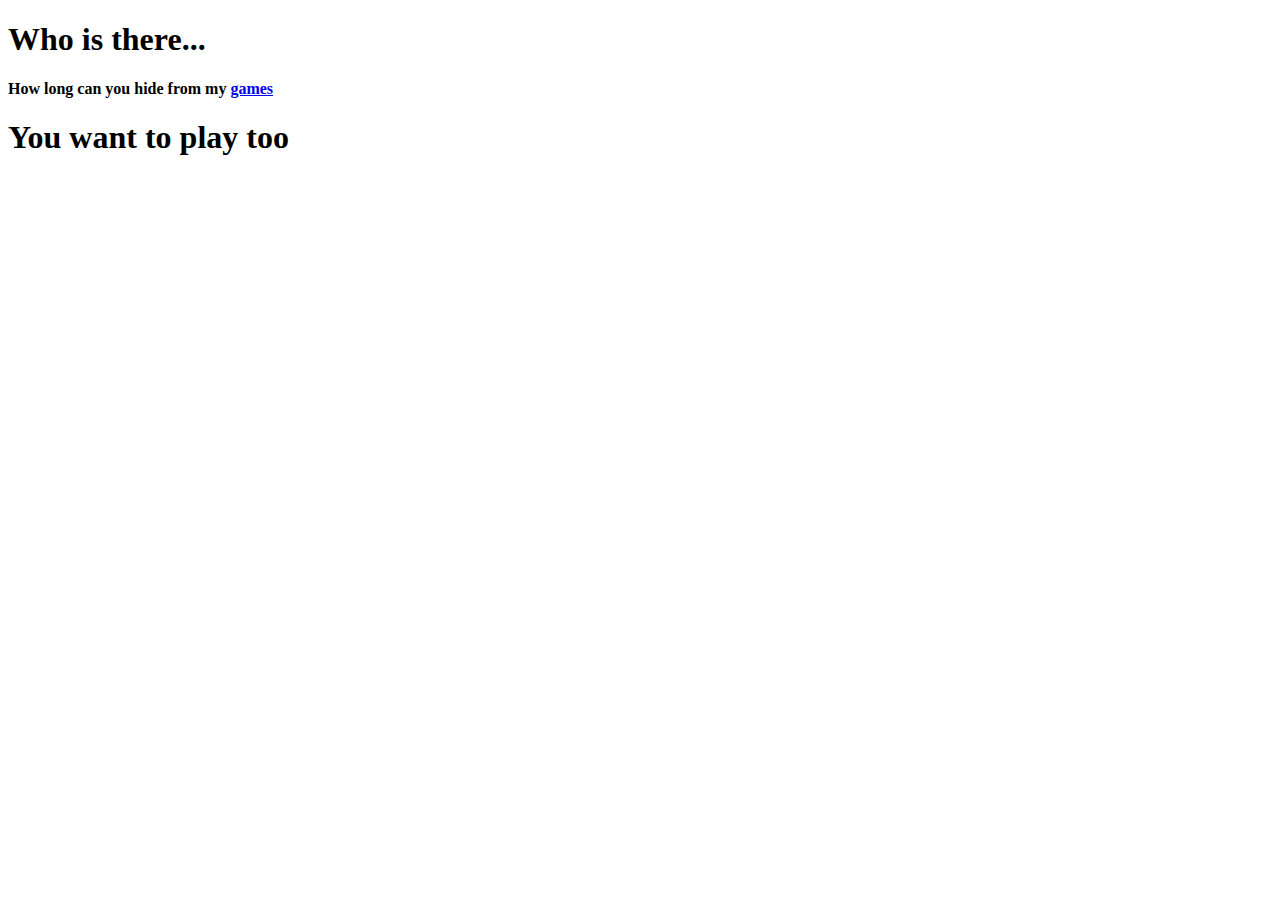
==== index.html @ d6a0554a "The Ghost" ====
<!DOCTYPE html>
<html lang="en" dir="ltr">
  <head>
    <meta charset="utf-8">
    <link rel="stylesheet" href="CSS/style.css" type="text/css">
    <title>The Glitchy Gaming Ghost</title>
  </head>
  <body>
<div class="ghost">
    <h1>Who is there...</h1>
    <!-- <img src="images/WingGhost.png" alt="Wing Ghost"> -->
  </div>

  <div class="float">
    <h4>How long can you hide from my <a href="Page_Two.html">games</a></h4>

  </div>

<div class="hallow">
   <h1>You want to play too</h1>

</div>

  </body>
</html>
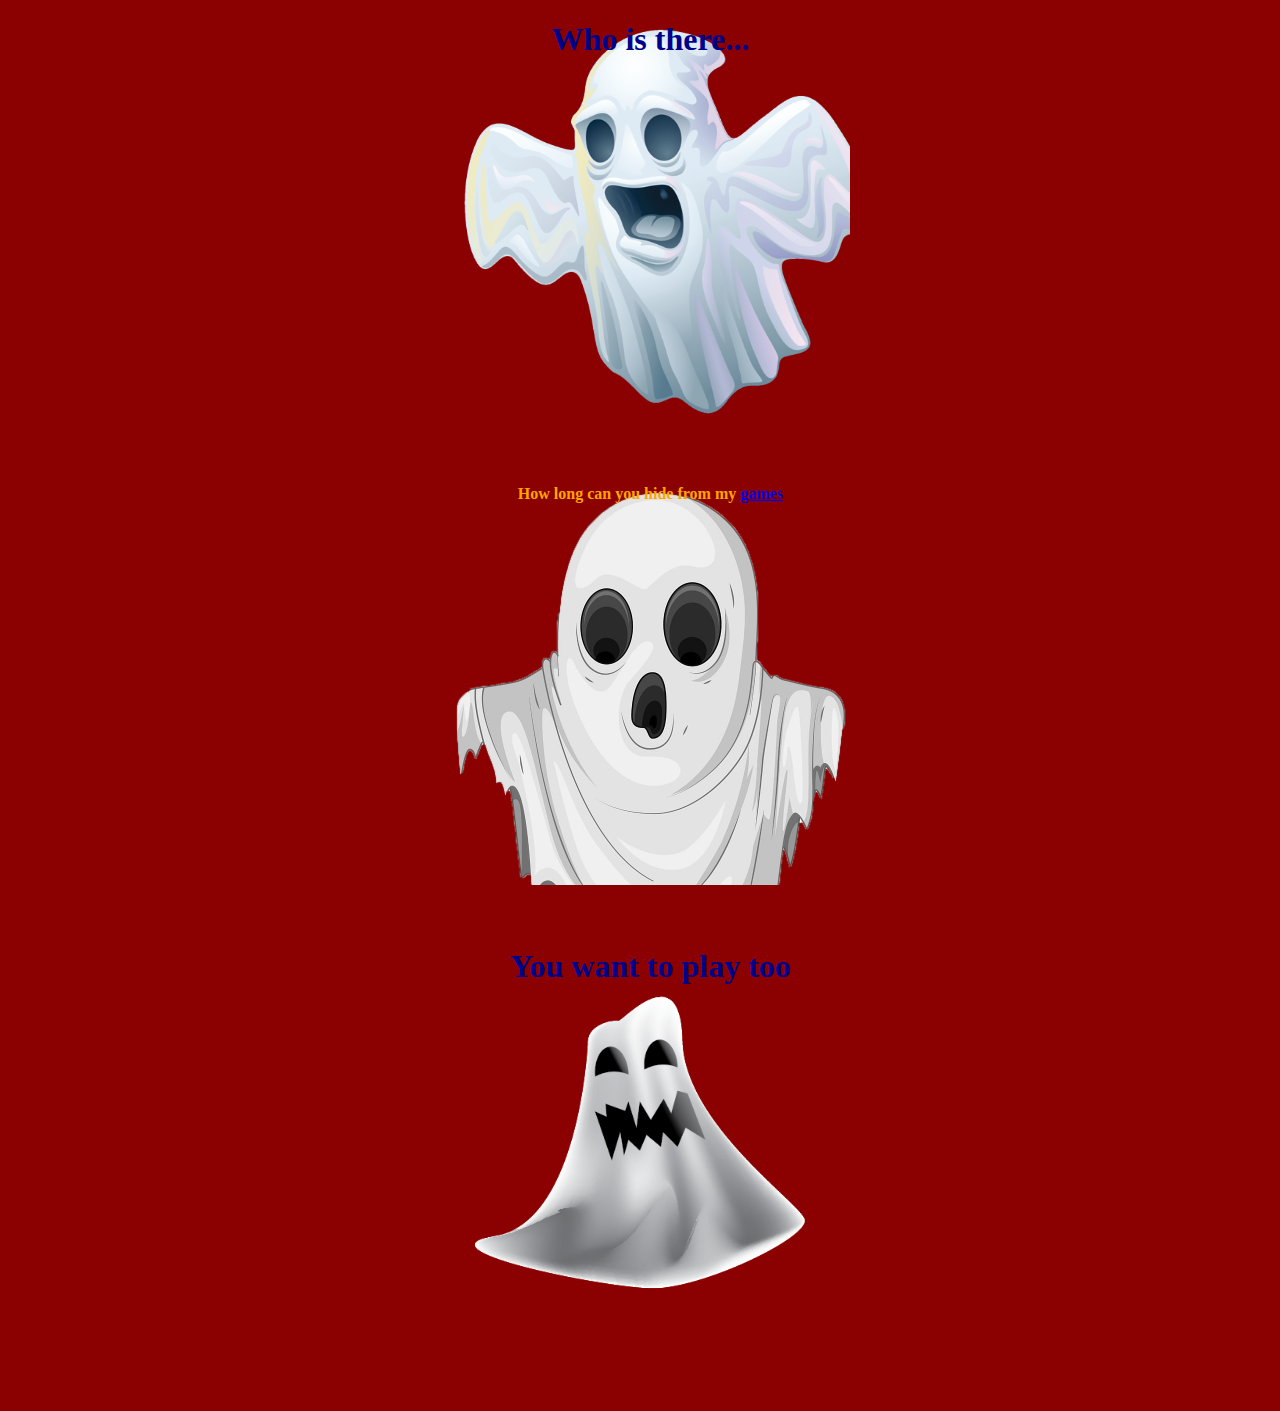
==== commit 6068e217: "style" ====
--- a/index.html
+++ b/index.html
@@ -2,7 +2,7 @@
 <html lang="en" dir="ltr">
   <head>
     <meta charset="utf-8">
-    <link rel="stylesheet" href="CSS/style.css" type="text/css">
+    <link rel="stylesheet" href="css/style.css" type="text/css">
     <title>The Glitchy Gaming Ghost</title>
   </head>
   <body>
@@ -13,12 +13,10 @@
 
   <div class="float">
     <h4>How long can you hide from my <a href="Page_Two.html">games</a></h4>
-
   </div>
 
 <div class="hallow">
    <h1>You want to play too</h1>
-
 </div>
 
   </body>
--- a/css/style.css
+++ b/css/style.css
@@ -0,0 +1,47 @@
+body{
+  background-color: darkred ;
+  text-align: center;
+}
+h1{
+  color: darkblue;
+}
+h4{
+  color: orange;
+}
+
+.ghost{
+  background-image: url(/images/WingGhost.png);
+  background-size: cover;
+  width: 400px;
+  height: 400px;
+  margin-left: 35%;
+  margin-bottom: 5%;
+}
+.ghost:hover{
+background-image: url(/images/CreepyWingGhost.png);
+}
+
+.float{
+  background-image: url(/images/FloatingGhost.png);
+  background-size: cover;
+  width: 400px;
+  height: 400px;
+  margin-left: 35%;
+  margin-bottom: 5%;
+}
+.float:hover{
+background-image: url(/images/BlackFloatingGhost.png);
+}
+
+.hallow{
+  background-image: url(/images/HallowGhost.png);
+  background-size: cover;
+  width: 400px;
+  height: 400px;
+  margin-left: 35%;
+  margin-bottom: 5%;
+
+}
+.hallow:hover{
+background-image: url(/images/BlackHallowGhost.png);
+}
